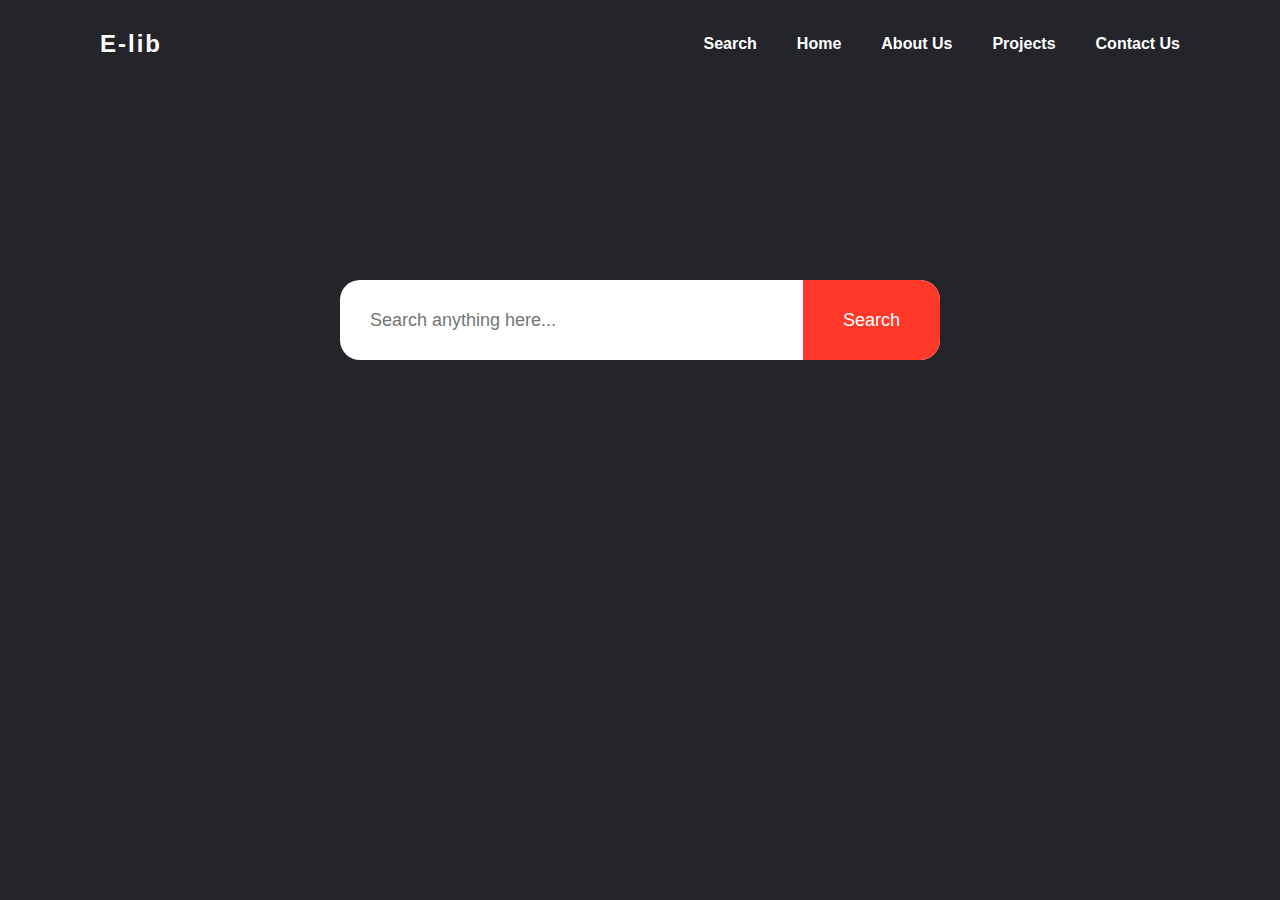
==== search.html @ f1d20b8b "-v1" ====
<!DOCTYPE html>
<html>
<head>
    <title>E-lib</title>
    <link rel="stylesheet" href="search.css">
    <!-- font awesome link -->
    <link rel="stylesheet" href="https://cdnjs.cloudflare.com/ajax/libs/font-awesome/6.6.0/css/all.min.css" integrity="sha512-Kc323vGBEqzTmouAECnVceyQqyqdsSiqLQISBL29aUW4U/M7pSPA/gEUZQqv1cwx4OnYxTxve5UMg5GT6L4JJg==" crossorigin="anonymous" referrerpolicy="no-referrer" />
</head>
<body>
    <header>
        <a href="#" class="logo"><i class="fas fa-book"></i>E-lib</a>
        <ul class="navigation">
            <li><a href="search.html">Search</a></li>
            <li><a href="index.html">Home</a></li>
            <li><a href="#">About Us</a></li> 
            <li><a href="#">Projects</a></li>
            <li><a href="#">Contact Us</a></li>
        </ul>
    </header>
    <form id="search-form">
        <input type="input" id="search-box" placeholder="Search anything here... ">
        <datalist id="books">
            <option value="Horror"></option>
            <option value="Romance"></option>
            <option value="Detective"></option>
        </datalist>
        <button>Search</button>
    </form>




    <!-- Javascript-->
</body>
</html>
---- search.css ----
:root{
    --white: #fff;
    --red: #f52428;
}
*{
    margin: 0;
    padding: 0;
    font-family: 'Poppins', sans-serif;
    box-sizing: border-box;
}
body{
    background: #24252a;
    color: #edf0f1;
}
header{
    position: absolute;
    top: 0;
    left: 0;
    width: 100%;
    padding: 30px 100px;
    display: flex;
    justify-content: space-between;
    align-items: center;
}
.logo{
    font-size: 1.5rem;
    font-weight: 700;
    color: var(--white);
    letter-spacing: 2px;
    text-decoration: none;
}
.Logo{
    max-width: 80px;
}
header .logo i{
    color: #27ae60;
}
.navigation{
    display: flex;
}
.navigation li{
    list-style: none;
}
.navigation li a{
    position: relative;
    color: var(--white);
    margin-left: 40px;
    text-decoration: none;
    transition: 0.25s;
    font-weight: bold;
    font-size: 1rem;
}
.navigation li a:hover{
    color: var(--red);
}
h1{
    text-align: center;
    margin: 100px auto 50px;
    font-weight: 600;
}
.header{
    position: relative;
    top: 350px;
}
form{
    width: 90%;
    max-width: 600px;
    margin-top: 25%;
    margin-left: 50%;
    transform: translate(-50%,-50%);
    height: 80px;
    background: #fff;
    display: flex;
    align-items: center;
    border-radius: 20px;
}
form input{
    flex: 1;
    height: 100%;
    border: 0;
    outline: 0;
    background: transparent;
    color: #000;
    font-size: 18px;
    padding: 0 30px;
}
form button{
    padding: 0 40px;
    height: 100%;
    background: #ff3929;
    color: #fff;
    font-size: 18px;
    border: 0;
    outline: 0;
    border-top-right-radius: 20px;
    border-bottom-right-radius: 20px;
    cursor: pointer;
}
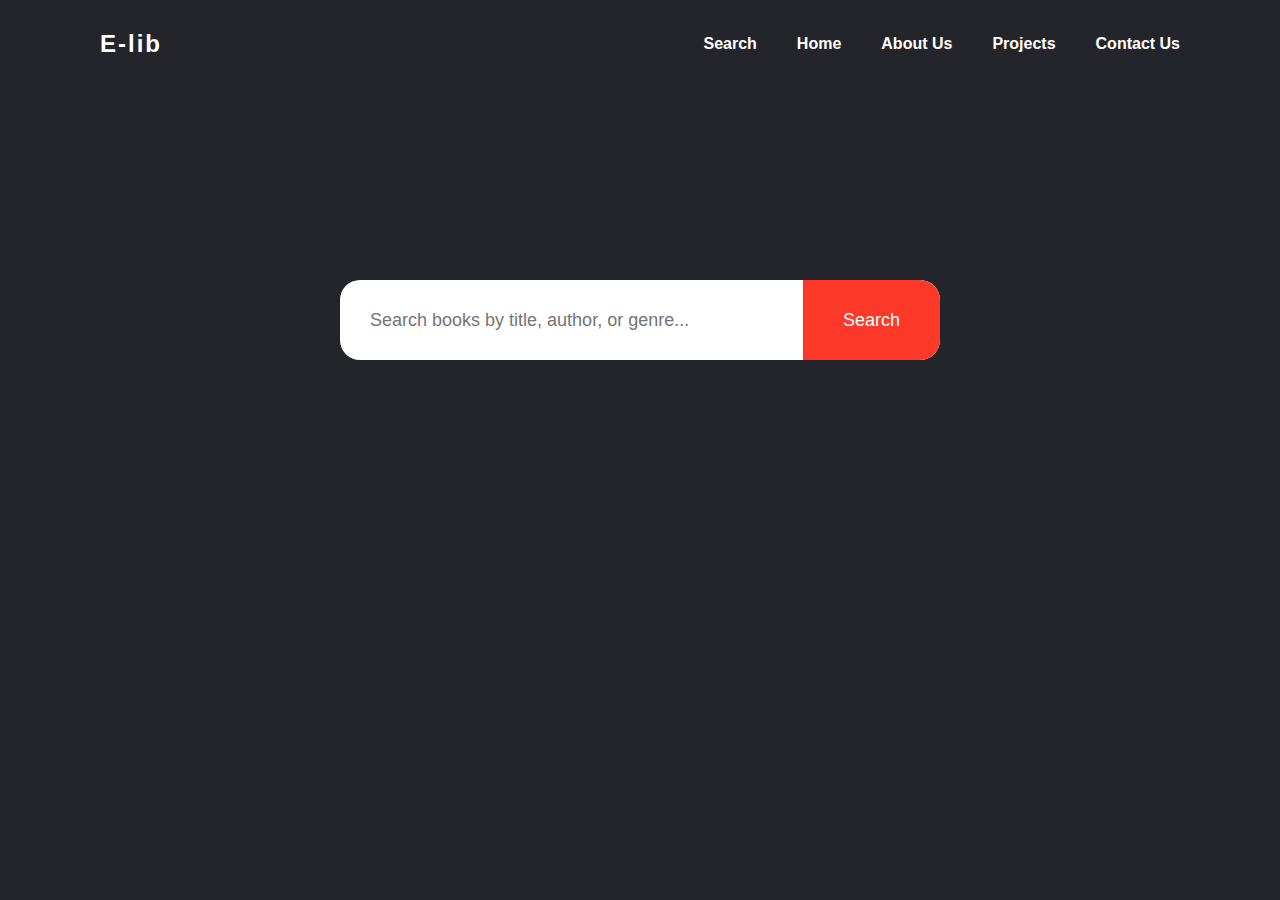
==== commit 57ee37d6: "Update search.html" ====
--- a/search.html
+++ b/search.html
@@ -3,7 +3,7 @@
 <head>
     <title>E-lib</title>
     <link rel="stylesheet" href="search.css">
-    <!-- font awesome link -->
+    <!-- Font Awesome Link -->
     <link rel="stylesheet" href="https://cdnjs.cloudflare.com/ajax/libs/font-awesome/6.6.0/css/all.min.css" integrity="sha512-Kc323vGBEqzTmouAECnVceyQqyqdsSiqLQISBL29aUW4U/M7pSPA/gEUZQqv1cwx4OnYxTxve5UMg5GT6L4JJg==" crossorigin="anonymous" referrerpolicy="no-referrer" />
 </head>
 <body>
@@ -17,19 +17,74 @@
             <li><a href="#">Contact Us</a></li>
         </ul>
     </header>
+
     <form id="search-form">
-        <input type="input" id="search-box" placeholder="Search anything here... ">
-        <datalist id="books">
-            <option value="Horror"></option>
-            <option value="Romance"></option>
-            <option value="Detective"></option>
-        </datalist>
-        <button>Search</button>
+        <input type="text" id="search-box" placeholder="Search books by title, author, or genre...">
+        <button type="submit">Search</button>
     </form>
 
+    <!-- Div to display search results -->
+    <div id="results"></div>
 
+    <!-- Include the JavaScript code -->
+    <script>
+    document.addEventListener('DOMContentLoaded', () => {
+        let booksData = [];
 
+        // Fetch the JSON data from books.json
+        fetch('books.json')
+            .then(response => response.json())
+            .then(data => {
+                booksData = data;
+            })
+            .catch(error => {
+                console.error('Error fetching JSON data:', error);
+            });
 
-    <!-- Javascript-->
+        // Get references to DOM elements
+        const searchForm = document.getElementById('search-form');
+        const searchBox = document.getElementById('search-box');
+        const resultsDiv = document.getElementById('results');
+
+        // Handle the form submission
+        searchForm.addEventListener('submit', event => {
+            event.preventDefault();
+
+            const query = searchBox.value.trim().toLowerCase();
+
+            // Filter books based on the search query
+            const results = booksData.filter(book => {
+                return (
+                    book.name.toLowerCase().includes(query) ||
+                    book.author.toLowerCase().includes(query) ||
+                    book.genre.toLowerCase().includes(query)
+                );
+            });
+
+            // Display the search results
+            displayResults(results);
+        });
+
+        // Function to display results
+        function displayResults(results) {
+            resultsDiv.innerHTML = '';
+
+            if (results.length === 0) {
+                resultsDiv.innerHTML = '<p>No results found.</p>';
+                return;
+            }
+
+            const ul = document.createElement('ul');
+
+            results.forEach(book => {
+                const li = document.createElement('li');
+                li.innerHTML = `<strong>${book.name}</strong> by ${book.author} (${book.genre})`;
+                ul.appendChild(li);
+            });
+
+            resultsDiv.appendChild(ul);
+        }
+    });
+    </script>
 </body>
-</html>+</html>
